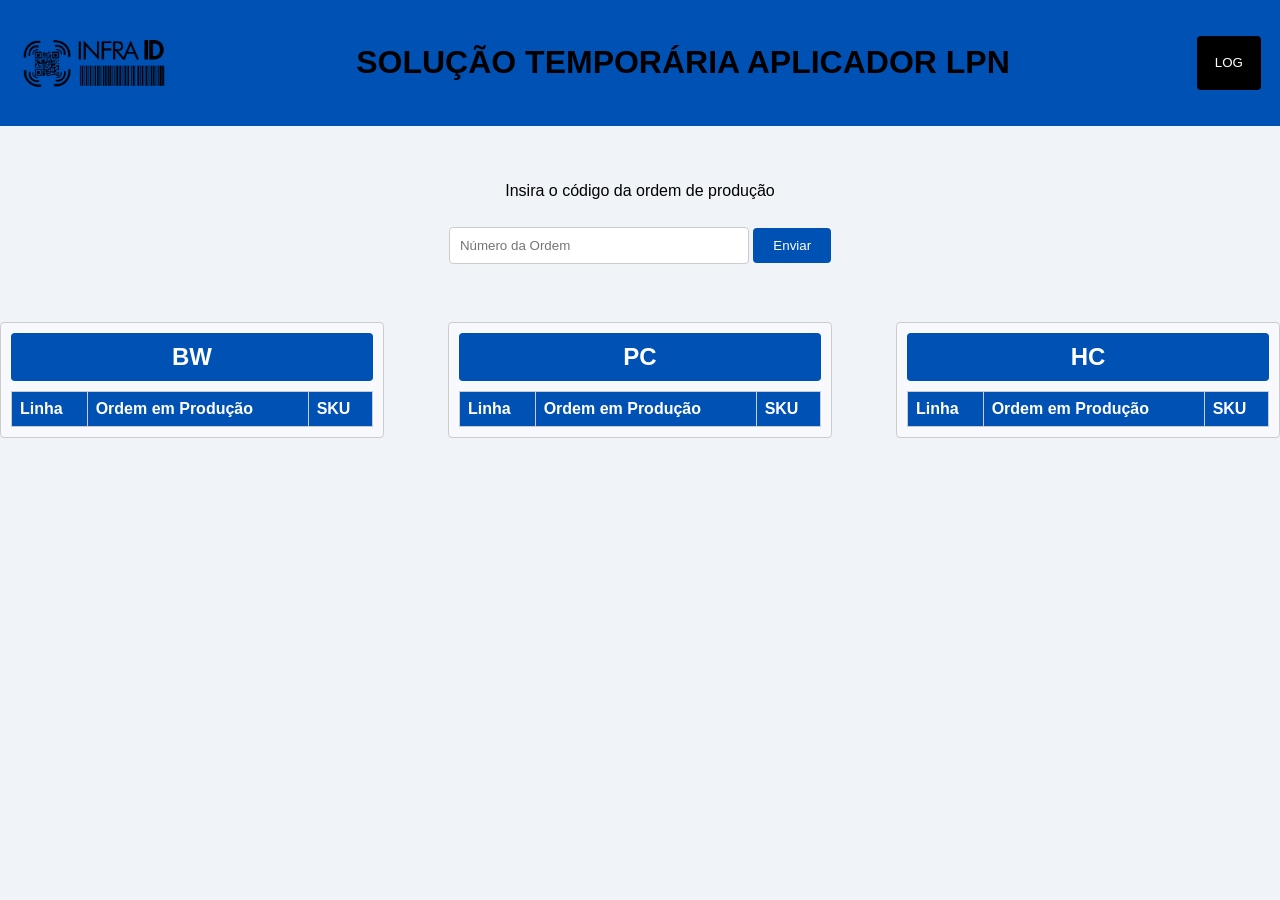
==== MAK_Controller/templates/index.html @ 8bbbb068 "ajuste de rota das paginas" ====
<!DOCTYPE html>
<html lang="pt-BR">
  <head>
    <meta charset="UTF-8" />
    <meta name="viewport" content="width=device-width, initial-scale=1.0" />
    <title>Solução Temporária Aplicador LPN</title>

    <style>
      * {
        box-sizing: border-box;
        margin: 0;
      }

      /* CORPO */
      body {
        font-family: Arial, sans-serif;
        background-color: #f0f4f8;
        margin: 0;
        height: max-content;
      }

      /* HEADER */
      header {
        text-align: center;
        background-color: #0051b4;
        color: white;
        padding: 1.5%;
        display: flex;
        flex-wrap: wrap; /* Allow items to wrap onto a new line if needed */
        justify-content: space-between; /* Space out items evenly */
        align-items: center; /* Align items vertically centered */
      }

      header img {
        max-width: 100%; /* Make the logo responsive */
        height: auto; /* Maintain the aspect ratio */
      }

      header h1 {
        margin: 0;
        padding: 15px; /* Reduced padding for smaller screens */
        font-size: 2em; /* Responsive font size */
        color: #000000;
      }

      header button {
        padding: 10px;
        background-color: black;
        color: white;
        border: none;
        border-radius: 4px;
        cursor: pointer;
        margin: 10px 0;
        max-width: 100%; /* Limite de largura */
        box-sizing: border-box; /* Inclui padding e bordas na largura total */
        overflow: hidden; /* Oculta o excesso de texto */
        text-overflow: ellipsis; /* Adiciona "..." se o texto for muito longo */
        white-space: nowrap; /* Evita quebras de linha */
      }

      @media (max-width: 600px) {
        header {
          flex-direction: column; /* Stack items vertically */
          align-items: center; /* Center items */
        }

        header h1 {
          font-size: 1.2em; /* Decrease font size */
        }

        header button {
          width: 100%; /* Make the button full width on smaller screens */
        }
      }

      /* INPUT */
      .input-section {
        text-align: center;
        margin: 20px 0;
      }

      .input-section input {
        padding: 10px;
        width: 300px;
        border: 1px solid #ccc;
        border-radius: 4px;
      }

      .input-section button {
        padding: 10px 20px;
        background-color: #0051b4;
        border: none;
        border-radius: 4px;
        color: white;
        cursor: pointer;
        margin-top: 10px;
      }

      /* BOX KANBAN */
      .status-box {
        display: flex;
        justify-content: space-between;
        margin-top: 20px;
      }

      .status {
        width: 30%;
        background-color: #f7f9fc;
        border: 1px solid #ccc;
        border-radius: 4px;
        padding: 10px;
      }

      .status h2 {
        text-align: center;
        background-color: #0051b4;
        color: white;
        margin-top: 0;
        padding: 10px 0;
        border-radius: 4px;
      }

      .status table {
        width: 100%;
        border-collapse: collapse;
        margin-top: 10px;
      }

      .status th,
      .status td {
        border: 1px solid #ccc;
        padding: 8px;
        text-align: left;
      }

      .status th {
        background-color: #0051b4;
        color: white;
      }
    </style>
  </head>
  <body>
    <div class="container">
      <header>
        <img
          src="../static/logo.png"
          alt="Infra ID Logo"
          class="logo"
          width="150"
          height="90"
        />
        <h1>SOLUÇÃO TEMPORÁRIA APLICADOR LPN</h1>

        <div
          class="alert-container"
          style="
            position: fixed;
            bottom: 20px;
            right: 20px;
            max-width: 400px;
            background: #fff3cd;
            padding: 15px;
            border-radius: 5px;
            box-shadow: 0 2px 5px rgba(0, 0, 0, 0.2);
            z-index: 1000;
            display: none;
          "
        >
          <h3 style="margin-top: 0; color: #856404">⚠️ Ações Pendentes</h3>
          <div id="alertList"></div>
        </div>

        <button
          style="
            color: white;
            background-color: black;
            padding: 10px;
            width: 5vw;
            height: 6vh;
          "
          onclick="window.location.href = '/logs'"
        >
          LOG
        </button>
      </header>
      <br /><br />

      <div class="input-section">
        <label for="codigo">Insira o código da ordem de produção</label>
        <br /><br />
        <input type="text" id="orderInput" placeholder="Número da Ordem" />
        <button onclick="moveOrder()">Enviar</button>
      </div>

      <br />

      <div class="status-box">
        <div class="status">
          <h2>BW</h2>

          <table>
            <thead>
              <tr>
                <th>Linha</th>
                <th>Ordem em Produção</th>
                <th>SKU</th>
              </tr>
            </thead>
            <tbody id="bw-table"></tbody>
          </table>
        </div>

        <div class="status">
          <h2>PC</h2>
          <table>
            <thead>
              <tr>
                <th>Linha</th>
                <th>Ordem em Produção</th>
                <th>SKU</th>
              </tr>
            </thead>
            <tbody id="pc-table"></tbody>
          </table>
        </div>

        <div class="status">
          <h2>HC</h2>

          <table>
            <thead>
              <tr>
                <th>Linha</th>
                <th>Ordem em Produção</th>
                <th>SKU</th>
              </tr>
            </thead>
            <tbody id="hc-table"></tbody>
          </table>
        </div>
      </div>
    </div>

    <script>
      async function loadOrders() {
        const response = await fetch("/api/orders");
        const data = await response.json();

        bw = [];
        pc = [];
        hc = [];

        data.input.forEach((order) => {
          if (order.linha.startsWith("S")) {
            bw.push(order);
          } else if (order.linha.startsWith("D")) {
            pc.push(order);
          } else if (order.linha.startsWith("A")) {
            hc.push(order);
          }
        });

        document.getElementById("bw-table").innerHTML =
          bw.length > 0
            ? bw
                .map((order) => {
                  // Verifica se a linha começa com "S"
                  if (order.linha.startsWith("S")) {
                    return `
                <tr>
                  <td>${order.linha}</td>
                  <td>${order.op}</td>
                  <td>${order.sku}</td>
                </tr>
              `;
                  }
                })
                .join("")
            : `
          <tr>
            <td colspan="3">Nenhuma Ordem em produção no momento</td>
          </tr>
        `;

        document.getElementById("pc-table").innerHTML =
          pc.length > 0
            ? pc
                .map((order) => {
                  // Verifica se a linha começa com "D"
                  if (order.linha.startsWith("D")) {
                    return `
                <tr>
                  <td>${order.linha}</td>
                  <td>${order.op}</td>
                  <td>${order.sku}</td>
                </tr>
              `;
                  }
                })
                .join("")
            : `
          <tr>
            <td colspan="3">Nenhuma Ordem em produção no momento</td>
          </tr>
        `;

        document.getElementById("hc-table").innerHTML =
          hc.length > 0
            ? hc
                .map((order) => {
                  // Verifica se a linha começa com "A
                  if (order.linha.startsWith("A")) {
                    return `
                <tr>
                  <td>${order.linha}</td>
                  <td>${order.op}</td>
                  <td>${order.sku}</td>
                </tr>
              `;
                  }
                })
                .join("")
            : `
          <tr>
            <td colspan="3">Nenhuma Ordem em produção no momento</td>
          </tr>
        `;
      }

      async function moveOrder() {
        const orderId = document.getElementById("orderInput").value;
        const response = await fetch(`/move/${orderId}`);
        alert(await response.text());
        loadOrders(); // Atualiza a lista após mover
      }

      // Atualizar alertas a cada 30 segundos
      function updateAlerts() {
        fetch("/api/pending_actions")
          .then((response) => response.json())
          .then((data) => {
            const container = document.querySelector(".alert-container");
            const list = document.getElementById("alertList");

            if (data.alerts && data.alerts.length > 0) {
              container.style.display = "block";
              list.innerHTML = data.alerts
                .map(
                  (alert) =>
                    `<div style="margin: 10px 0; padding: 10px; background: white; border-radius: 3px;">
                        ${alert}
                    </div>`
                )
                .join("");
            } else {
              container.style.display = "none";
            }
          });
      }

      setInterval(updateAlerts, 30000);
      updateAlerts(); // Carrega inicialmente

      setInterval(loadOrders, 5000); // Atualiza a cada 5 segundos
      loadOrders();
    </script>
  </body>
</html>
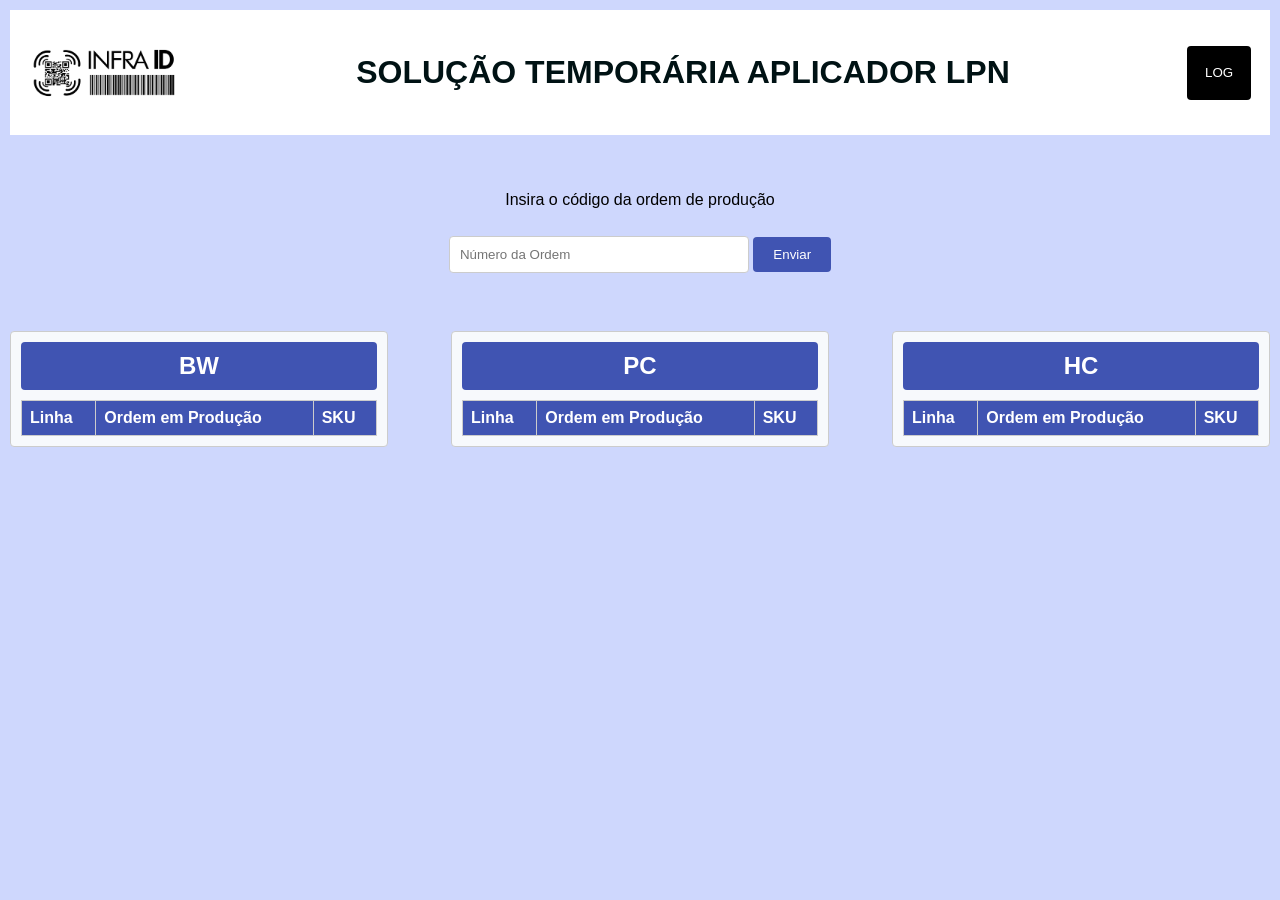
==== commit 44588b8c: "adequação design e estrutura pasta static com arquivos css js img" ====
--- a/MAK_Controller/templates/index.html
+++ b/MAK_Controller/templates/index.html
@@ -4,146 +4,15 @@
     <meta charset="UTF-8" />
     <meta name="viewport" content="width=device-width, initial-scale=1.0" />
     <title>Solução Temporária Aplicador LPN</title>
+    <link rel="stylesheet" href="../static/css/index.css" />
+    <script src="../static/js/index.js" defer></script>
+  </head>
 
-    <style>
-      * {
-        box-sizing: border-box;
-        margin: 0;
-      }
-
-      /* CORPO */
-      body {
-        font-family: Arial, sans-serif;
-        background-color: #f0f4f8;
-        margin: 0;
-        height: max-content;
-      }
-
-      /* HEADER */
-      header {
-        text-align: center;
-        background-color: #0051b4;
-        color: white;
-        padding: 1.5%;
-        display: flex;
-        flex-wrap: wrap; /* Allow items to wrap onto a new line if needed */
-        justify-content: space-between; /* Space out items evenly */
-        align-items: center; /* Align items vertically centered */
-      }
-
-      header img {
-        max-width: 100%; /* Make the logo responsive */
-        height: auto; /* Maintain the aspect ratio */
-      }
-
-      header h1 {
-        margin: 0;
-        padding: 15px; /* Reduced padding for smaller screens */
-        font-size: 2em; /* Responsive font size */
-        color: #000000;
-      }
-
-      header button {
-        padding: 10px;
-        background-color: black;
-        color: white;
-        border: none;
-        border-radius: 4px;
-        cursor: pointer;
-        margin: 10px 0;
-        max-width: 100%; /* Limite de largura */
-        box-sizing: border-box; /* Inclui padding e bordas na largura total */
-        overflow: hidden; /* Oculta o excesso de texto */
-        text-overflow: ellipsis; /* Adiciona "..." se o texto for muito longo */
-        white-space: nowrap; /* Evita quebras de linha */
-      }
-
-      @media (max-width: 600px) {
-        header {
-          flex-direction: column; /* Stack items vertically */
-          align-items: center; /* Center items */
-        }
-
-        header h1 {
-          font-size: 1.2em; /* Decrease font size */
-        }
-
-        header button {
-          width: 100%; /* Make the button full width on smaller screens */
-        }
-      }
-
-      /* INPUT */
-      .input-section {
-        text-align: center;
-        margin: 20px 0;
-      }
-
-      .input-section input {
-        padding: 10px;
-        width: 300px;
-        border: 1px solid #ccc;
-        border-radius: 4px;
-      }
-
-      .input-section button {
-        padding: 10px 20px;
-        background-color: #0051b4;
-        border: none;
-        border-radius: 4px;
-        color: white;
-        cursor: pointer;
-        margin-top: 10px;
-      }
-
-      /* BOX KANBAN */
-      .status-box {
-        display: flex;
-        justify-content: space-between;
-        margin-top: 20px;
-      }
-
-      .status {
-        width: 30%;
-        background-color: #f7f9fc;
-        border: 1px solid #ccc;
-        border-radius: 4px;
-        padding: 10px;
-      }
-
-      .status h2 {
-        text-align: center;
-        background-color: #0051b4;
-        color: white;
-        margin-top: 0;
-        padding: 10px 0;
-        border-radius: 4px;
-      }
-
-      .status table {
-        width: 100%;
-        border-collapse: collapse;
-        margin-top: 10px;
-      }
-
-      .status th,
-      .status td {
-        border: 1px solid #ccc;
-        padding: 8px;
-        text-align: left;
-      }
-
-      .status th {
-        background-color: #0051b4;
-        color: white;
-      }
-    </style>
-  </head>
   <body>
     <div class="container">
       <header>
         <img
-          src="../static/logo.png"
+          src="../static/img/logo.png"
           alt="Infra ID Logo"
           class="logo"
           width="150"
@@ -240,129 +109,5 @@
         </div>
       </div>
     </div>
-
-    <script>
-      async function loadOrders() {
-        const response = await fetch("/api/orders");
-        const data = await response.json();
-
-        bw = [];
-        pc = [];
-        hc = [];
-
-        data.input.forEach((order) => {
-          if (order.linha.startsWith("S")) {
-            bw.push(order);
-          } else if (order.linha.startsWith("D")) {
-            pc.push(order);
-          } else if (order.linha.startsWith("A")) {
-            hc.push(order);
-          }
-        });
-
-        document.getElementById("bw-table").innerHTML =
-          bw.length > 0
-            ? bw
-                .map((order) => {
-                  // Verifica se a linha começa com "S"
-                  if (order.linha.startsWith("S")) {
-                    return `
-                <tr>
-                  <td>${order.linha}</td>
-                  <td>${order.op}</td>
-                  <td>${order.sku}</td>
-                </tr>
-              `;
-                  }
-                })
-                .join("")
-            : `
-          <tr>
-            <td colspan="3">Nenhuma Ordem em produção no momento</td>
-          </tr>
-        `;
-
-        document.getElementById("pc-table").innerHTML =
-          pc.length > 0
-            ? pc
-                .map((order) => {
-                  // Verifica se a linha começa com "D"
-                  if (order.linha.startsWith("D")) {
-                    return `
-                <tr>
-                  <td>${order.linha}</td>
-                  <td>${order.op}</td>
-                  <td>${order.sku}</td>
-                </tr>
-              `;
-                  }
-                })
-                .join("")
-            : `
-          <tr>
-            <td colspan="3">Nenhuma Ordem em produção no momento</td>
-          </tr>
-        `;
-
-        document.getElementById("hc-table").innerHTML =
-          hc.length > 0
-            ? hc
-                .map((order) => {
-                  // Verifica se a linha começa com "A
-                  if (order.linha.startsWith("A")) {
-                    return `
-                <tr>
-                  <td>${order.linha}</td>
-                  <td>${order.op}</td>
-                  <td>${order.sku}</td>
-                </tr>
-              `;
-                  }
-                })
-                .join("")
-            : `
-          <tr>
-            <td colspan="3">Nenhuma Ordem em produção no momento</td>
-          </tr>
-        `;
-      }
-
-      async function moveOrder() {
-        const orderId = document.getElementById("orderInput").value;
-        const response = await fetch(`/move/${orderId}`);
-        alert(await response.text());
-        loadOrders(); // Atualiza a lista após mover
-      }
-
-      // Atualizar alertas a cada 30 segundos
-      function updateAlerts() {
-        fetch("/api/pending_actions")
-          .then((response) => response.json())
-          .then((data) => {
-            const container = document.querySelector(".alert-container");
-            const list = document.getElementById("alertList");
-
-            if (data.alerts && data.alerts.length > 0) {
-              container.style.display = "block";
-              list.innerHTML = data.alerts
-                .map(
-                  (alert) =>
-                    `<div style="margin: 10px 0; padding: 10px; background: white; border-radius: 3px;">
-                        ${alert}
-                    </div>`
-                )
-                .join("");
-            } else {
-              container.style.display = "none";
-            }
-          });
-      }
-
-      setInterval(updateAlerts, 30000);
-      updateAlerts(); // Carrega inicialmente
-
-      setInterval(loadOrders, 5000); // Atualiza a cada 5 segundos
-      loadOrders();
-    </script>
   </body>
 </html>
--- a/MAK_Controller/static/css/index.css
+++ b/MAK_Controller/static/css/index.css
@@ -0,0 +1,132 @@
+* {
+  box-sizing: border-box;
+  margin: 0;
+}
+
+/* CORPO */
+body {
+  font-family: Arial, sans-serif;
+  background-color: #ced7fd;
+  margin: 0;
+  height: max-content;
+  padding: 10px;
+}
+
+/* HEADER */
+header {
+  text-align: center;
+  background-color: #ffffff;
+  /* color: white; */
+  padding: 1.5%;
+  display: flex;
+  flex-wrap: wrap; /* Allow items to wrap onto a new line if needed */
+  justify-content: space-between; /* Space out items evenly */
+  align-items: center; /* Align items vertically centered */
+}
+
+header img {
+  max-width: 100%; /* Make the logo responsive */
+  height: auto; /* Maintain the aspect ratio */
+}
+
+header h1 {
+  margin: 0;
+  padding: 15px; /* Reduced padding for smaller screens */
+  font-size: 2em; /* Responsive font size */
+  color: #001214;
+}
+
+header button {
+  padding: 10px;
+  background-color: #000852;
+  color: white;
+  border: none;
+  border-radius: 4px;
+  cursor: pointer;
+  margin: 10px 0;
+  max-width: 100%; /* Limite de largura */
+  box-sizing: border-box; /* Inclui padding e bordas na largura total */
+  overflow: hidden; /* Oculta o excesso de texto */
+  text-overflow: ellipsis; /* Adiciona "..." se o texto for muito longo */
+  white-space: nowrap; /* Evita quebras de linha */
+}
+
+@media (max-width: 600px) {
+  header {
+    flex-direction: column; /* Stack items vertically */
+    align-items: center; /* Center items */
+  }
+
+  header h1 {
+    font-size: 1.2em; /* Decrease font size */
+  }
+
+  header button {
+    width: 100%; /* Make the button full width on smaller screens */
+  }
+}
+
+/* INPUT */
+.input-section {
+  text-align: center;
+  margin: 20px 0;
+}
+
+.input-section input {
+  padding: 10px;
+  width: 300px;
+  border: 1px solid #ccc;
+  border-radius: 4px;
+}
+
+.input-section button {
+  padding: 10px 20px;
+  background-color: #4054b2;
+  border: none;
+  border-radius: 4px;
+  color: white;
+  cursor: pointer;
+  margin-top: 10px;
+}
+
+/* BOX KANBAN */
+.status-box {
+  display: flex;
+  justify-content: space-between;
+  margin-top: 20px;
+}
+
+.status {
+  width: 30%;
+  background-color: #f7f9fc;
+  border: 1px solid #ccc;
+  border-radius: 4px;
+  padding: 10px;
+}
+
+.status h2 {
+  text-align: center;
+  background-color: #4054b2;
+  color: white;
+  margin-top: 0;
+  padding: 10px 0;
+  border-radius: 4px;
+}
+
+.status table {
+  width: 100%;
+  border-collapse: collapse;
+  margin-top: 10px;
+}
+
+.status th,
+.status td {
+  border: 1px solid #ccc;
+  padding: 8px;
+  text-align: left;
+}
+
+.status th {
+  background-color: #4054b2;
+  color: white;
+}
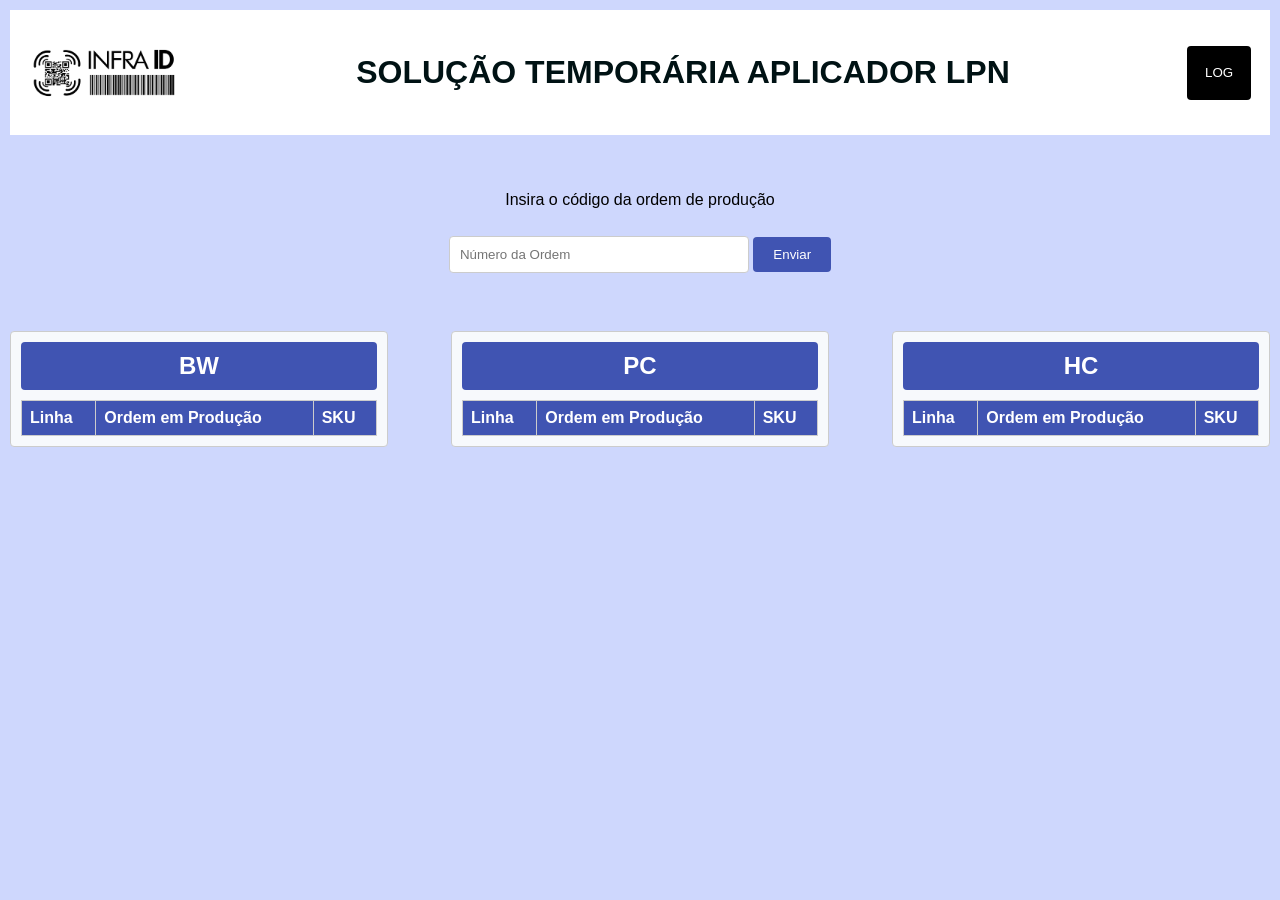
==== commit b921c9a2: "fInalização pre implementação da solução" ====
--- a/MAK_Controller/templates/index.html
+++ b/MAK_Controller/templates/index.html
@@ -2,6 +2,7 @@
 <html lang="pt-BR">
   <head>
     <meta charset="UTF-8" />
+    <meta http-equiv="Content-Type" content="text/html; charset=utf-8" />
     <meta name="viewport" content="width=device-width, initial-scale=1.0" />
     <title>Solução Temporária Aplicador LPN</title>
     <link rel="stylesheet" href="../static/css/index.css" />
@@ -20,25 +21,6 @@
         />
         <h1>SOLUÇÃO TEMPORÁRIA APLICADOR LPN</h1>
 
-        <div
-          class="alert-container"
-          style="
-            position: fixed;
-            bottom: 20px;
-            right: 20px;
-            max-width: 400px;
-            background: #fff3cd;
-            padding: 15px;
-            border-radius: 5px;
-            box-shadow: 0 2px 5px rgba(0, 0, 0, 0.2);
-            z-index: 1000;
-            display: none;
-          "
-        >
-          <h3 style="margin-top: 0; color: #856404">⚠️ Ações Pendentes</h3>
-          <div id="alertList"></div>
-        </div>
-
         <button
           style="
             color: white;
@@ -53,6 +35,41 @@
         </button>
       </header>
       <br /><br />
+
+      <div
+        id="notification"
+        style="
+          position: fixed;
+          top: 120px;
+          left: 50%;
+          transform: translateX(-50%);
+          background: #ffd700;
+          padding: 15px 40px 15px 20px;
+          border-radius: 5px;
+          box-shadow: 0 2px 5px rgba(0, 0, 0, 0.2);
+          display: none;
+          z-index: 1000;
+          max-width: 80%;
+          text-align: center;
+        "
+      >
+        <span id="notification-text"></span>
+        <button
+          onclick="closeNotification()"
+          style="
+            position: absolute;
+            top: 5px;
+            right: 5px;
+            background: none;
+            border: none;
+            cursor: pointer;
+            color: #856404;
+            font-weight: bold;
+          "
+        >
+          ✕
+        </button>
+      </div>
 
       <div class="input-section">
         <label for="codigo">Insira o código da ordem de produção</label>
--- a/MAK_Controller/static/css/index.css
+++ b/MAK_Controller/static/css/index.css
@@ -130,3 +130,16 @@
   background-color: #4054b2;
   color: white;
 }
+
+#notification {
+  animation: slideIn 0.3s ease-out;
+}
+
+@keyframes slideIn {
+  from {
+    top: -100px;
+  }
+  to {
+    top: 120px;
+  }
+}
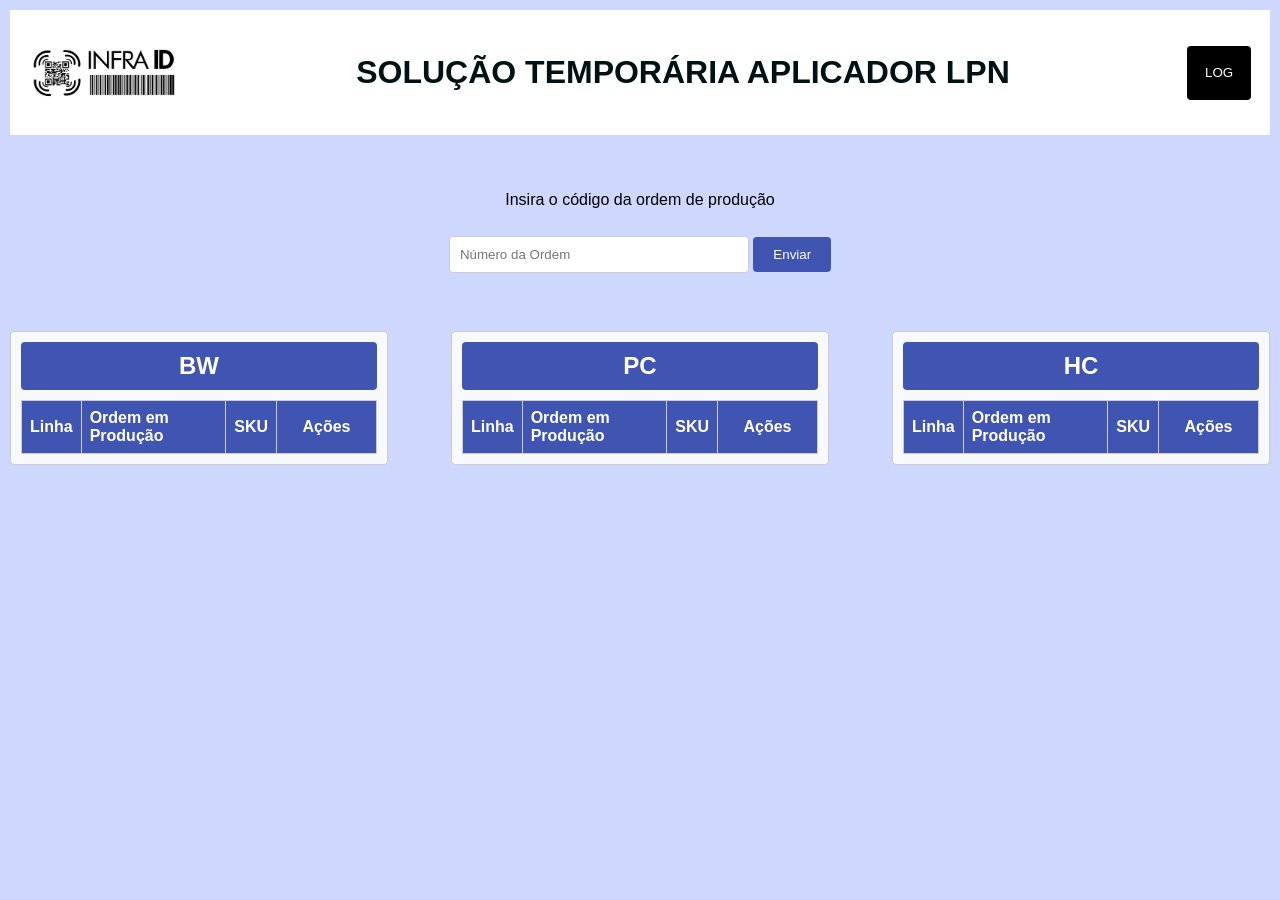
==== commit 6850e471: "Adicionando opção de encerrar ordens" ====
--- a/MAK_Controller/templates/index.html
+++ b/MAK_Controller/templates/index.html
@@ -90,6 +90,7 @@
                 <th>Linha</th>
                 <th>Ordem em Produção</th>
                 <th>SKU</th>
+                <th>Ações</th>
               </tr>
             </thead>
             <tbody id="bw-table"></tbody>
@@ -104,6 +105,7 @@
                 <th>Linha</th>
                 <th>Ordem em Produção</th>
                 <th>SKU</th>
+                <th>Ações</th>
               </tr>
             </thead>
             <tbody id="pc-table"></tbody>
@@ -119,6 +121,7 @@
                 <th>Linha</th>
                 <th>Ordem em Produção</th>
                 <th>SKU</th>
+                <th>Ações</th>
               </tr>
             </thead>
             <tbody id="hc-table"></tbody>
--- a/MAK_Controller/static/css/index.css
+++ b/MAK_Controller/static/css/index.css
@@ -131,6 +131,29 @@
   color: white;
 }
 
+/* Botão Encerrar */
+.btn-encerrar {
+  padding: 5px 10px;
+  background-color: #dc3545;
+  color: white;
+  border: none;
+  border-radius: 4px;
+  cursor: pointer;
+  transition: background-color 0.3s;
+  margin: 2px;
+}
+
+.btn-encerrar:hover {
+  background-color: #bb2d3b;
+}
+
+/* Ajuste das colunas */
+.status th:nth-child(4),
+.status td:nth-child(4) {
+  width: 100px;
+  text-align: center;
+}
+
 #notification {
   animation: slideIn 0.3s ease-out;
 }
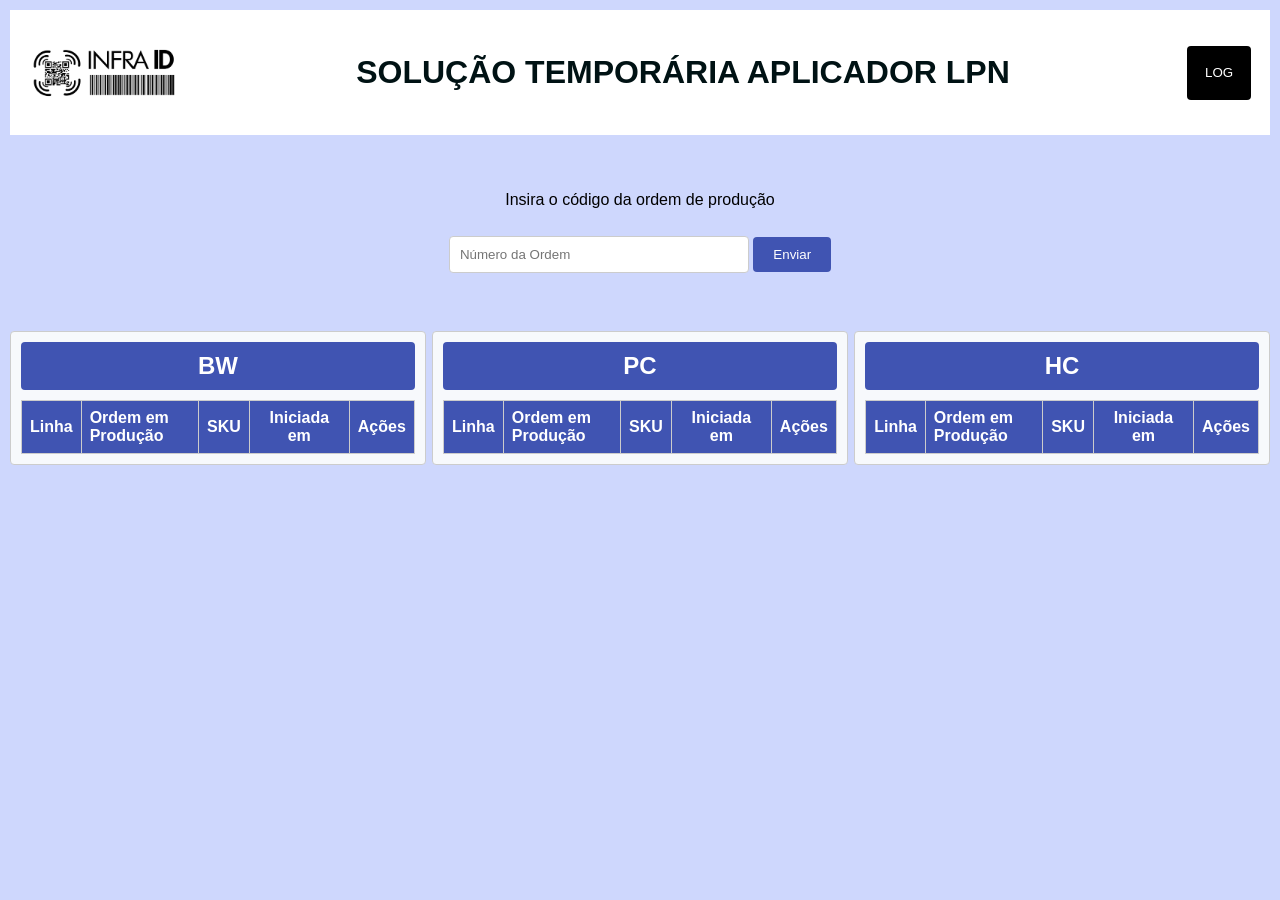
==== commit f1a6b8f3: "Data + clear input adicionados" ====
--- a/MAK_Controller/templates/index.html
+++ b/MAK_Controller/templates/index.html
@@ -75,7 +75,7 @@
         <label for="codigo">Insira o código da ordem de produção</label>
         <br /><br />
         <input type="text" id="orderInput" placeholder="Número da Ordem" />
-        <button onclick="moveOrder()">Enviar</button>
+        <button onclick="moveOrderAndClear()">Enviar</button>
       </div>
 
       <br />
@@ -90,6 +90,7 @@
                 <th>Linha</th>
                 <th>Ordem em Produção</th>
                 <th>SKU</th>
+                <th>Iniciada em</th>
                 <th>Ações</th>
               </tr>
             </thead>
@@ -105,6 +106,7 @@
                 <th>Linha</th>
                 <th>Ordem em Produção</th>
                 <th>SKU</th>
+                <th>Iniciada em</th>
                 <th>Ações</th>
               </tr>
             </thead>
@@ -121,6 +123,7 @@
                 <th>Linha</th>
                 <th>Ordem em Produção</th>
                 <th>SKU</th>
+                <th>Iniciada em</th>
                 <th>Ações</th>
               </tr>
             </thead>
--- a/MAK_Controller/static/css/index.css
+++ b/MAK_Controller/static/css/index.css
@@ -97,7 +97,7 @@
 }
 
 .status {
-  width: 30%;
+  width: 33%;
   background-color: #f7f9fc;
   border: 1px solid #ccc;
   border-radius: 4px;
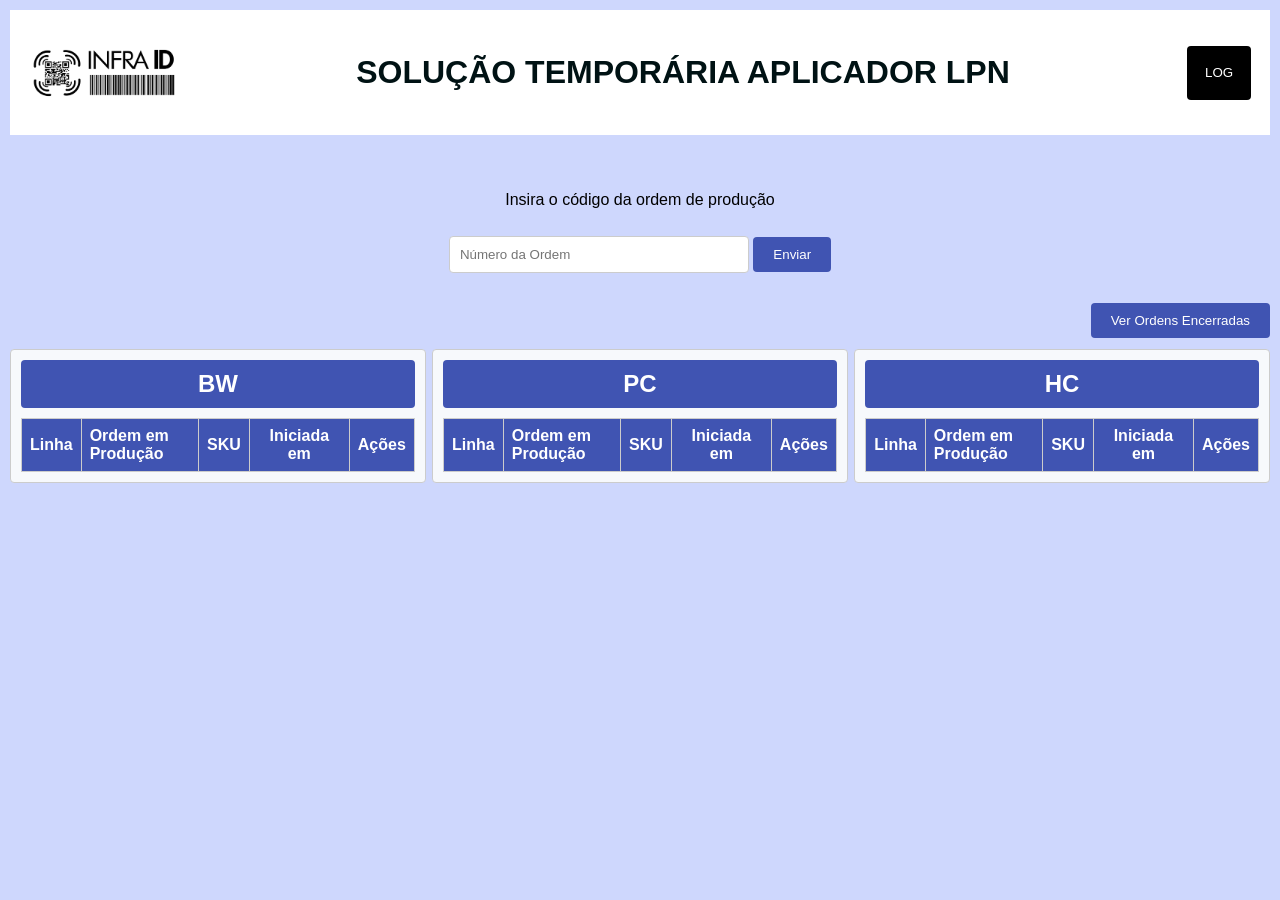
==== commit 19defcf9: "Adicionando recuperação de ordens" ====
--- a/MAK_Controller/templates/index.html
+++ b/MAK_Controller/templates/index.html
@@ -78,6 +78,11 @@
         <button onclick="moveOrderAndClear()">Enviar</button>
       </div>
 
+      <button onclick="toggleClosedOrders()" class="btn-ver-encerradas">
+        Ver Ordens Encerradas
+      </button>
+
+      <br />
       <br />
 
       <div class="status-box">
@@ -131,6 +136,25 @@
           </table>
         </div>
       </div>
+      <div
+          class="closed-orders"
+          id="closed-orders-section"
+          style="display: none"
+        >
+          <h2>Últimas Ordens Encerradas</h2>
+          <table>
+            <thead>
+              <tr>
+                <th>Linha</th>
+                <th>Ordem</th>
+                <th>SKU</th>
+                <th>Encerrada em</th>
+                <th>Ações</th>
+              </tr>
+            </thead>
+            <tbody id="closed-orders-table"></tbody>
+          </table>
+        </div>
     </div>
   </body>
 </html>
--- a/MAK_Controller/static/css/index.css
+++ b/MAK_Controller/static/css/index.css
@@ -147,6 +147,78 @@
   background-color: #bb2d3b;
 }
 
+/* Estilos para a seção de ordens encerradas - Atualizado */
+.closed-orders {
+  margin: 20px auto;
+  width: 33%;
+  background-color: #f7f9fc;
+  border: 1px solid #ccc;
+  border-radius: 4px;
+  padding: 10px;
+}
+
+.btn-ver-encerradas {
+  position: absolute;
+  right: 10px;
+  background-color: #4054b2;
+  color: white;
+  padding: 10px 20px;
+  border: none;
+  border-radius: 4px;
+  cursor: pointer;
+  margin: 10px 0;
+  transition: background-color 0.3s;
+}
+
+.btn-ver-encerradas:hover {
+  background-color: #2c3875;
+}
+
+.btn-reativar {
+  background-color: #28a745;
+  color: white;
+  padding: 5px 10px;
+  border: none;
+  border-radius: 4px;
+  cursor: pointer;
+  transition: background-color 0.3s;
+}
+
+.btn-reativar:hover {
+  background-color: #1e7e34;
+}
+
+.closed-orders h2 {
+  text-align: center;
+  background-color: #4054b2;
+  color: white;
+  margin-top: 0;
+  padding: 10px 0;
+  border-radius: 4px;
+}
+
+.closed-orders table {
+  width: 100%;
+  border-collapse: collapse;
+  margin-top: 10px;
+}
+
+.closed-orders th,
+.closed-orders td {
+  border: 1px solid #ccc;
+  padding: 8px;
+  text-align: left;
+}
+
+.closed-orders th {
+  background-color: #4054b2;
+  color: white;
+}
+
+.closed-orders tr:nth-child(even) {
+  background-color: #f2f2f2;
+}
+
 /* Ajuste das colunas */
 .status th:nth-child(4),
 .status td:nth-child(4) {
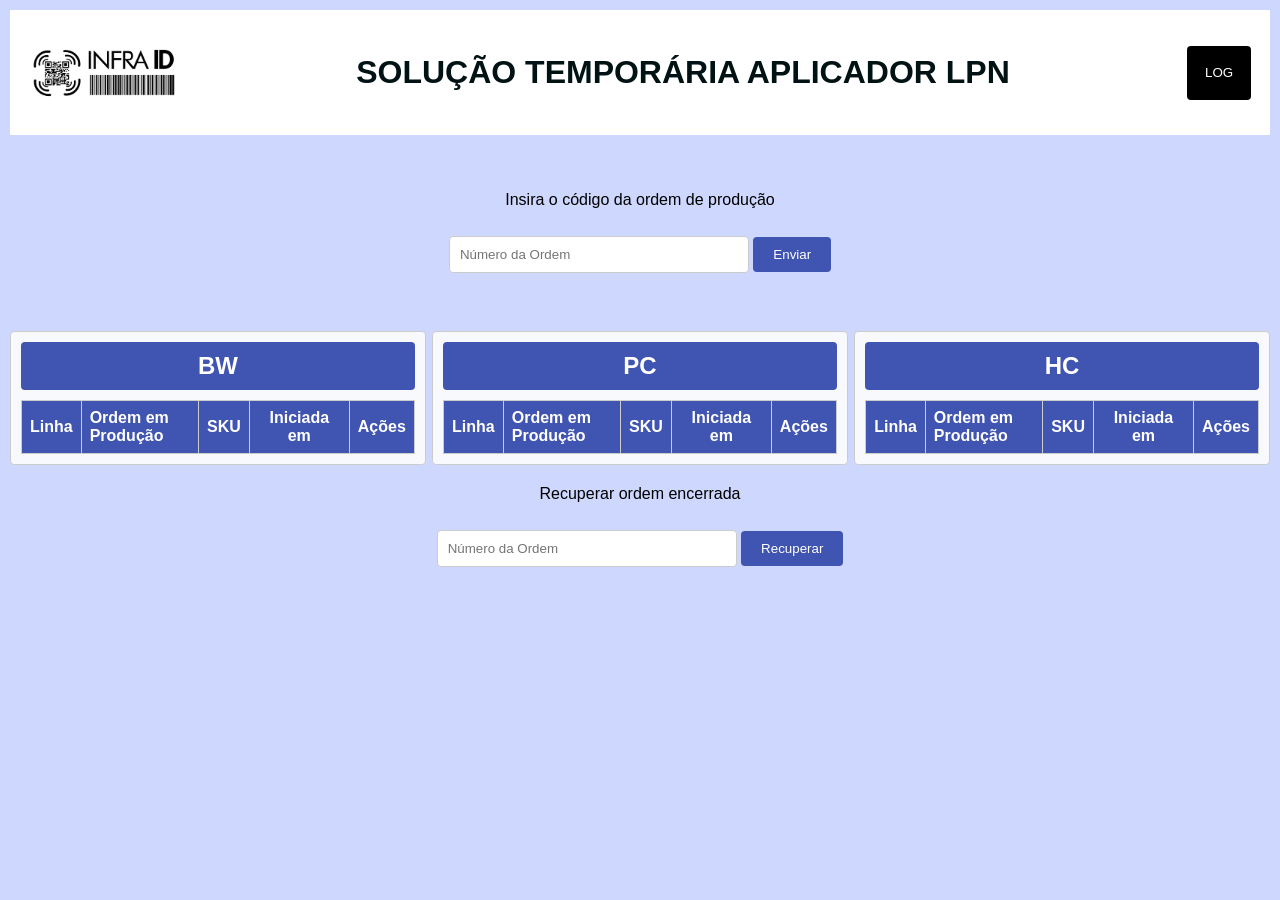
==== commit 6268a7cc: "Versão definitiva - recuperação ordens" ====
--- a/MAK_Controller/templates/index.html
+++ b/MAK_Controller/templates/index.html
@@ -1,44 +1,34 @@
 <!DOCTYPE html>
 <html lang="pt-BR">
-  <head>
-    <meta charset="UTF-8" />
-    <meta http-equiv="Content-Type" content="text/html; charset=utf-8" />
-    <meta name="viewport" content="width=device-width, initial-scale=1.0" />
-    <title>Solução Temporária Aplicador LPN</title>
-    <link rel="stylesheet" href="../static/css/index.css" />
-    <script src="../static/js/index.js" defer></script>
-  </head>
 
-  <body>
-    <div class="container">
-      <header>
-        <img
-          src="../static/img/logo.png"
-          alt="Infra ID Logo"
-          class="logo"
-          width="150"
-          height="90"
-        />
-        <h1>SOLUÇÃO TEMPORÁRIA APLICADOR LPN</h1>
+<head>
+  <meta charset="UTF-8" />
+  <meta http-equiv="Content-Type" content="text/html; charset=utf-8" />
+  <meta name="viewport" content="width=device-width, initial-scale=1.0" />
+  <title>Solução Temporária Aplicador LPN</title>
+  <link rel="stylesheet" href="../static/css/index.css" />
+  <script src="../static/js/index.js" defer></script>
+</head>
 
-        <button
-          style="
+<body>
+  <div class="container">
+    <header>
+      <img src="../static/img/logo.png" alt="Infra ID Logo" class="logo" width="150" height="90" />
+      <h1>SOLUÇÃO TEMPORÁRIA APLICADOR LPN</h1>
+
+      <button style="
             color: white;
             background-color: black;
             padding: 10px;
             width: 5vw;
             height: 6vh;
-          "
-          onclick="window.location.href = '/logs'"
-        >
-          LOG
-        </button>
-      </header>
-      <br /><br />
+          " onclick="window.location.href = '/logs'">
+        LOG
+      </button>
+    </header>
+    <br /><br />
 
-      <div
-        id="notification"
-        style="
+    <div id="notification" style="
           position: fixed;
           top: 120px;
           left: 50%;
@@ -51,12 +41,9 @@
           z-index: 1000;
           max-width: 80%;
           text-align: center;
-        "
-      >
-        <span id="notification-text"></span>
-        <button
-          onclick="closeNotification()"
-          style="
+        ">
+      <span id="notification-text"></span>
+      <button onclick="closeNotification()" style="
             position: absolute;
             top: 5px;
             right: 5px;
@@ -65,96 +52,79 @@
             cursor: pointer;
             color: #856404;
             font-weight: bold;
-          "
-        >
-          ✕
-        </button>
+          ">
+        ✕
+      </button>
+    </div>
+
+    <div class="input-section">
+      <label for="codigo">Insira o código da ordem de produção</label>
+      <br /><br />
+      <input type="text" id="orderInput" placeholder="Número da Ordem" />
+      <button onclick="moveOrderAndClear()">Enviar</button>
+    </div>
+
+    <br />
+
+    <div class="status-box">
+      <div class="status">
+        <h2>BW</h2>
+
+        <table>
+          <thead>
+            <tr>
+              <th>Linha</th>
+              <th>Ordem em Produção</th>
+              <th>SKU</th>
+              <th>Iniciada em</th>
+              <th>Ações</th>
+            </tr>
+          </thead>
+          <tbody id="bw-table"></tbody>
+        </table>
       </div>
 
-      <div class="input-section">
-        <label for="codigo">Insira o código da ordem de produção</label>
-        <br /><br />
-        <input type="text" id="orderInput" placeholder="Número da Ordem" />
-        <button onclick="moveOrderAndClear()">Enviar</button>
+      <div class="status">
+        <h2>PC</h2>
+        <table>
+          <thead>
+            <tr>
+              <th>Linha</th>
+              <th>Ordem em Produção</th>
+              <th>SKU</th>
+              <th>Iniciada em</th>
+              <th>Ações</th>
+            </tr>
+          </thead>
+          <tbody id="pc-table"></tbody>
+        </table>
       </div>
 
-      <button onclick="toggleClosedOrders()" class="btn-ver-encerradas">
-        Ver Ordens Encerradas
-      </button>
+      <div class="status">
+        <h2>HC</h2>
 
-      <br />
-      <br />
+        <table>
+          <thead>
+            <tr>
+              <th>Linha</th>
+              <th>Ordem em Produção</th>
+              <th>SKU</th>
+              <th>Iniciada em</th>
+              <th>Ações</th>
+            </tr>
+          </thead>
+          <tbody id="hc-table"></tbody>
+        </table>
+      </div>
+    </div>
 
-      <div class="status-box">
-        <div class="status">
-          <h2>BW</h2>
+    <div class="input-section">
+      <label for="codigo">Recuperar ordem encerrada</label>
+      <br><br>
+      <input type="text" id="recoverInput" placeholder="Número da Ordem">
+      <button onclick="recoverOrderAndClear()">Recuperar</button>
+    </div>
+  </div>
+</body>
 
-          <table>
-            <thead>
-              <tr>
-                <th>Linha</th>
-                <th>Ordem em Produção</th>
-                <th>SKU</th>
-                <th>Iniciada em</th>
-                <th>Ações</th>
-              </tr>
-            </thead>
-            <tbody id="bw-table"></tbody>
-          </table>
-        </div>
-
-        <div class="status">
-          <h2>PC</h2>
-          <table>
-            <thead>
-              <tr>
-                <th>Linha</th>
-                <th>Ordem em Produção</th>
-                <th>SKU</th>
-                <th>Iniciada em</th>
-                <th>Ações</th>
-              </tr>
-            </thead>
-            <tbody id="pc-table"></tbody>
-          </table>
-        </div>
-
-        <div class="status">
-          <h2>HC</h2>
-
-          <table>
-            <thead>
-              <tr>
-                <th>Linha</th>
-                <th>Ordem em Produção</th>
-                <th>SKU</th>
-                <th>Iniciada em</th>
-                <th>Ações</th>
-              </tr>
-            </thead>
-            <tbody id="hc-table"></tbody>
-          </table>
-        </div>
-      </div>
-      <div
-          class="closed-orders"
-          id="closed-orders-section"
-          style="display: none"
-        >
-          <h2>Últimas Ordens Encerradas</h2>
-          <table>
-            <thead>
-              <tr>
-                <th>Linha</th>
-                <th>Ordem</th>
-                <th>SKU</th>
-                <th>Encerrada em</th>
-                <th>Ações</th>
-              </tr>
-            </thead>
-            <tbody id="closed-orders-table"></tbody>
-          </table>
-        </div>
-    </div>
-  </body>
-</html>
+</html>
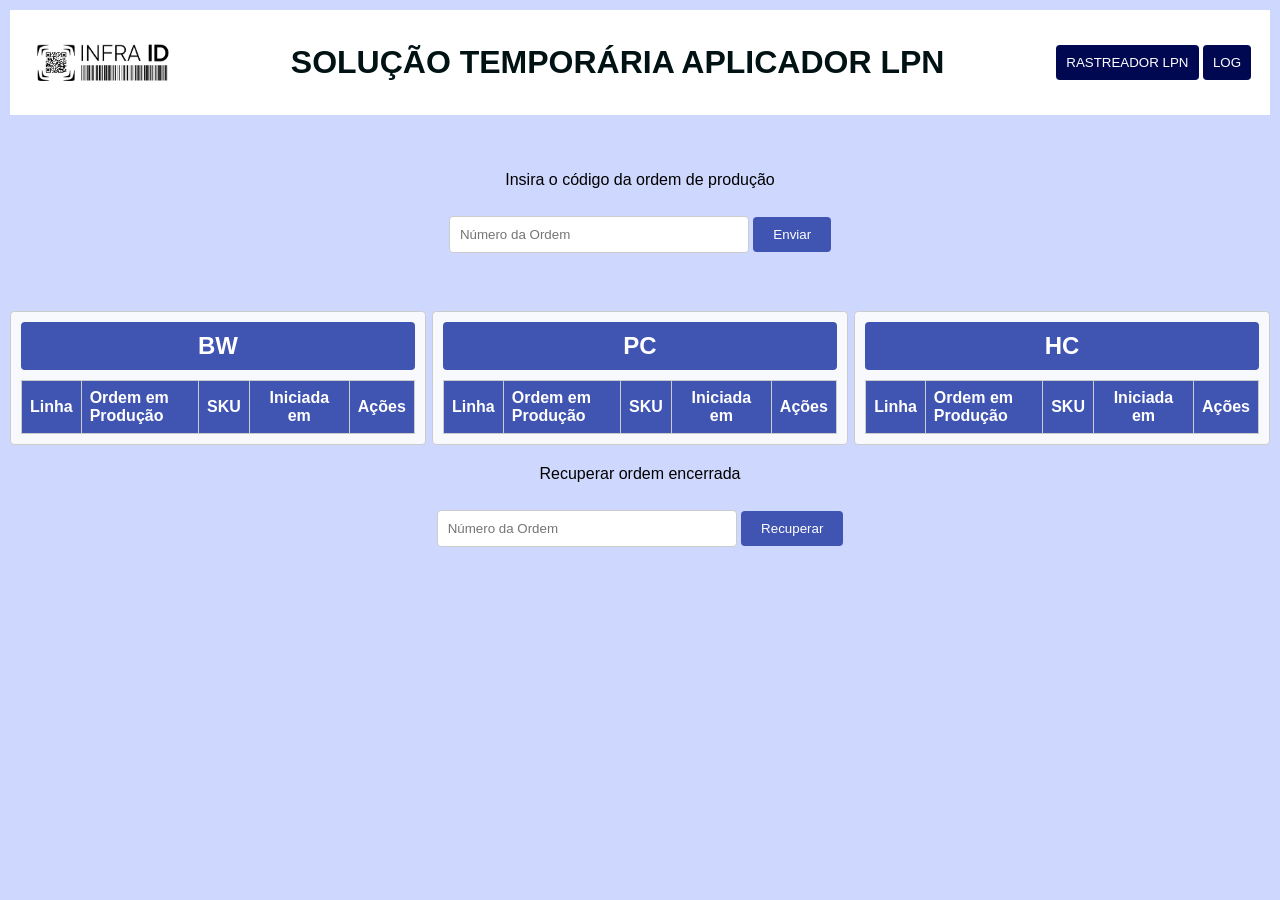
==== commit 917dc196: "implementação do rastreador de LPNs" ====
--- a/MAK_Controller/templates/index.html
+++ b/MAK_Controller/templates/index.html
@@ -13,18 +13,17 @@
 <body>
   <div class="container">
     <header>
-      <img src="../static/img/logo.png" alt="Infra ID Logo" class="logo" width="150" height="90" />
+      <img src="../static/img/logo-completa-preto-semfundo.png" alt="Infra ID Logo" class="logo" width="150"
+        height="90" />
       <h1>SOLUÇÃO TEMPORÁRIA APLICADOR LPN</h1>
-
-      <button style="
-            color: white;
-            background-color: black;
-            padding: 10px;
-            width: 5vw;
-            height: 6vh;
-          " onclick="window.location.href = '/logs'">
-        LOG
-      </button>
+      <div>
+        <button onclick="window.location.href = '/rastreadorLPN'">
+          RASTREADOR LPN
+        </button>
+        <button onclick="window.location.href = '/logs'">
+          LOG
+        </button>
+      </div>
     </header>
     <br /><br />
 
